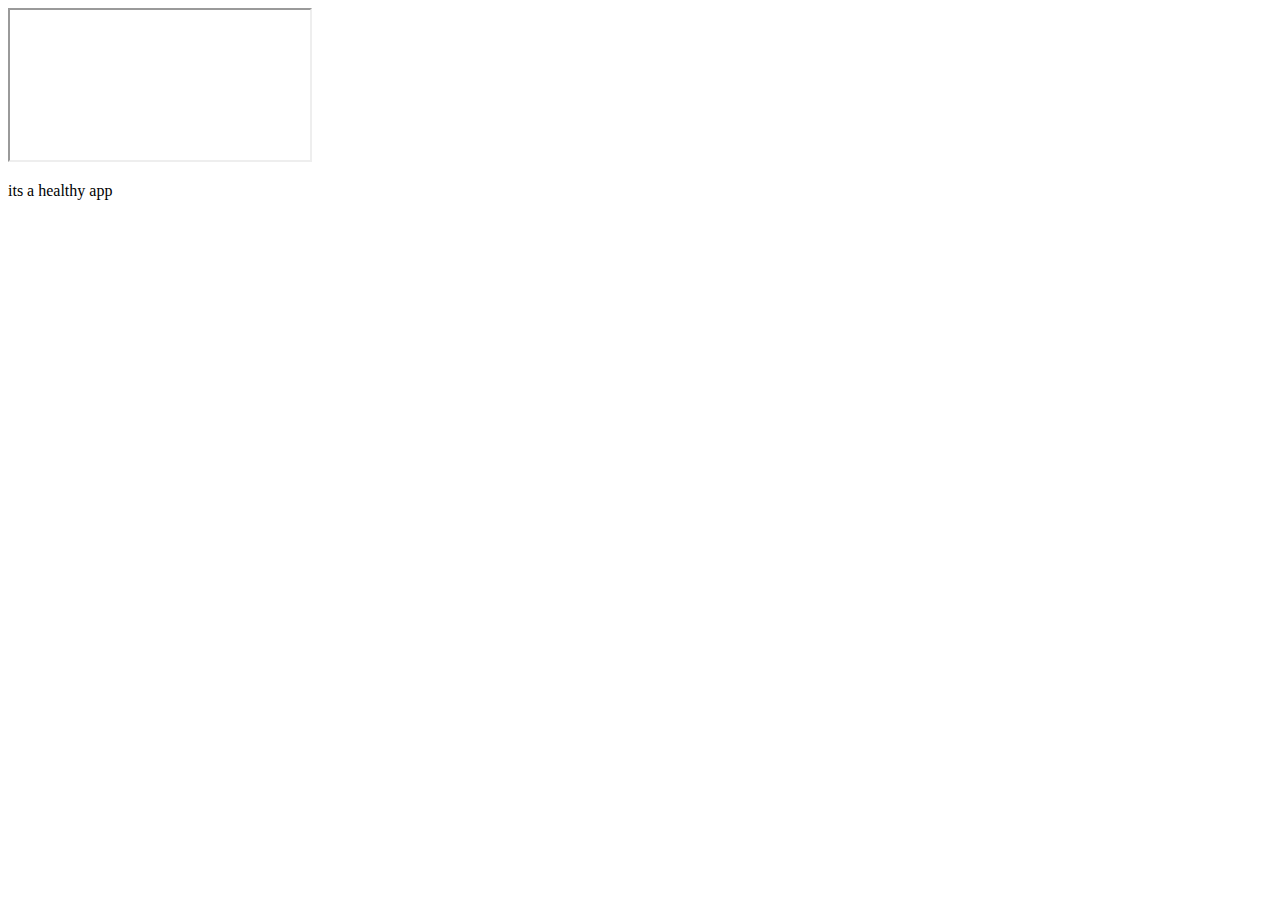
==== embedding.html @ 2e9e0e1c "Update embedding.html" ====
<!doctype html>
<html>

<head>
  <title>MEDISAVE</title>
  <meta charset="utf-8" name="viewport" content="width=device-width, initial-scale=1">
  <link href="css/frame.css" media="screen" rel="stylesheet" type="text/css" />
  <link href="css/controls.css" media="screen" rel="stylesheet" type="text/css" />
  <link href="css/custom.css" media="screen" rel="stylesheet" type="text/css" />
  <link href='https://fonts.googleapis.com/css?family=Open+Sans:400,700' rel='stylesheet' type='text/css'>
  <link href='https://fonts.googleapis.com/css?family=Open+Sans+Condensed:300,700' rel='stylesheet' type='text/css'>
  <link href="https://fonts.googleapis.com/css?family=Source+Sans+Pro:400,700" rel="stylesheet">
  <script src="https://ajax.googleapis.com/ajax/libs/jquery/3.3.1/jquery.min.js"></script>
  <script src="js/menu.js"></script>
  <style>
    .menu-embedding {
      color: rgb(255, 255, 255) !important;
      opacity: 1 !important;
      font-weight: 700 !important;
    }
  </style>
</head>

<body class="force-no-scroll">
  <div class="menu-container"></div>
  <div class="iframe-container">
    <iframe class="iframe" src="http://yenchiah.me/geo-heatmap/GeoHeatmap.html"></iframe>
  </div>
  <p> its a healthy app</p>
</body>
 

</html>
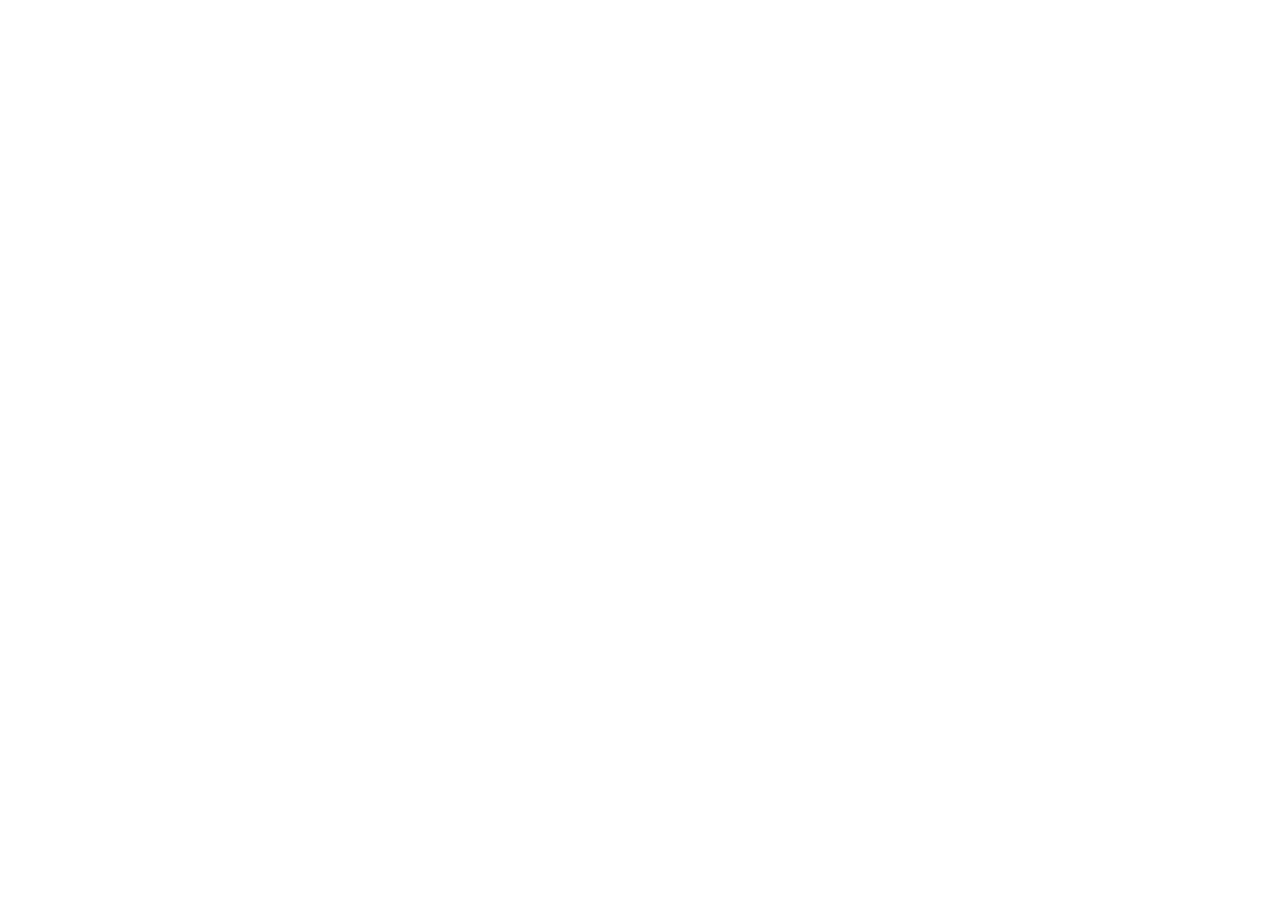
==== commit eef01359: "Update embedding.html" ====
--- a/embedding.html
+++ b/embedding.html
@@ -2,8 +2,9 @@
 <html>
 
 <head>
-  <title>MEDISAVE</title>
+  <title>STUART</title>
   <meta charset="utf-8" name="viewport" content="width=device-width, initial-scale=1">
+  <link href="https://use.fontawesome.com/releases/v5.2.0/css/all.css" media="screen" rel="stylesheet" type="text/css" />
   <link href="css/frame.css" media="screen" rel="stylesheet" type="text/css" />
   <link href="css/controls.css" media="screen" rel="stylesheet" type="text/css" />
   <link href="css/custom.css" media="screen" rel="stylesheet" type="text/css" />
@@ -24,10 +25,8 @@
 <body class="force-no-scroll">
   <div class="menu-container"></div>
   <div class="iframe-container">
-    <iframe class="iframe" src="http://yenchiah.me/geo-heatmap/GeoHeatmap.html"></iframe>
+    <iframe class="iframe" src="https://yenchiah.me/geo-heatmap/GeoHeatmap.html"></iframe>
   </div>
-  <p> its a healthy app</p>
 </body>
- 
 
 </html>
--- a/css/frame.css
+++ b/css/frame.css
@@ -0,0 +1,1575 @@
+
+html,
+body {
+  margin: 0;
+  padding: 0;
+  background-color: white;
+  font-family: 'Open Sans', Helvetica, Arial, sans-serif;
+  left: 0;
+  right: 0;
+  width: auto;
+}
+
+/* This is a hack for FireFox that the <b> tag does not work */
+strong,
+b {
+  font-weight: bold;
+}
+
+a {
+  outline: none;
+  cursor: pointer;
+}
+
+img {
+  -webkit-touch-callout: none;
+  -webkit-user-select: none;
+  -khtml-user-select: none;
+  -moz-user-select: none;
+  -ms-user-select: none;
+  user-select: none;
+}
+
+h1 {
+  font-size: 30px;
+  color: #333333;
+  margin: 30px 0 0 0;
+  padding: 0;
+  font-weight: bold;
+  font-family: 'Open Sans', Helvetica, Arial, sans-serif;
+}
+
+h2 {
+  font-size: 24px;
+  color: #333333;
+  margin: 30px 0 0 0;
+  padding: 0;
+  font-weight: bold;
+  font-family: 'Open Sans', Helvetica, Arial, sans-serif;
+}
+
+h3 {
+  font-size: 18px;
+  color: #333333;
+  margin: 10px 0 0 0;
+  padding: 0;
+  font-weight: bold;
+  font-family: 'Open Sans', Helvetica, Arial, sans-serif;
+}
+
+ul,
+ol {
+  margin: 10px 0 10px 0;
+}
+
+li ol,
+li ul {
+  margin: 0;
+}
+
+hr {
+  border: 0;
+  height: 1px;
+  background: rgb(220, 220, 220);
+  margin: 0 0 10px 0;
+}
+
+.menu-container {
+  z-index: 2;
+  position: relative;
+  width: 100%;
+  background-color: #333333;
+  min-width: 300px;
+  -webkit-touch-callout: none;
+  -webkit-user-select: none;
+  -khtml-user-select: none;
+  -moz-user-select: none;
+  -ms-user-select: none;
+  user-select: none;
+  box-shadow: 0 0px 4px rgb(0 0 0 / 32%), 0 0px 10px rgb(0 0 0 / 23%);
+}
+
+.menu {
+  position: relative;
+  margin: 0 auto;
+  max-width: 900px;
+}
+
+.menu .menu-table {
+  padding: 0px 10px;
+  width: 100%;
+  margin: 0;
+}
+
+.menu .menu-highlight {
+  color: rgb(255, 255, 255) !important;
+  opacity: 1 !important;
+  font-weight: 700 !important;
+}
+
+.menu .logo {
+  margin-left: 20px;
+}
+
+.menu .logo a {
+  color: rgba(255, 255, 255, 0.8);
+  font-family: 'Open Sans Condensed', Helvetica, Arial, sans-serif;
+  font-size: 30px;
+  text-decoration: none;
+  font-weight: 700;
+  flex: 1 auto;
+  padding: 10px 0;
+}
+
+.menu .logo a:hover {
+  cursor: pointer;
+}
+
+.menu .logo img {
+  margin: 0;
+  padding: 0;
+}
+
+.menu .menu-button {
+  width: 40px;
+  height: 40px;
+  display: none;
+  cursor: pointer;
+  margin-right: 20px;
+}
+
+.menu .menu-button img {
+  width: 30px;
+  height: 30px;
+}
+
+.menu .menu-items {
+  align-self: stretch;
+}
+
+.menu .menu-items>a,
+.menu .menu-items>div {
+  color: rgba(255, 255, 255, 0.8);
+  text-decoration: none;
+  font-weight: 400;
+  font-size: 18px;
+  flex: 1 auto;
+  transition: opacity 0.1s ease-in-out;
+  -moz-transition: opacity 0.1s ease-in-out;
+  -webkit-transition: opacity 0.1s ease-in-out;
+  font-family: 'Open Sans', Helvetica, Arial, sans-serif;
+  white-space: nowrap;
+  display: flex;
+  align-items: center;
+  height: 100%;
+}
+
+.menu .menu-items>a:not(:last-child),
+.menu .menu-items>div:not(:last-child) {
+  margin-right: 25px;
+}
+
+.menu .menu-items>a:hover,
+.menu .menu-items>div:hover {
+  color: rgb(255, 255, 255);
+  opacity: 1;
+  cursor: pointer;
+}
+
+.menu .menu-items .dropdown {
+  overflow: hidden;
+  cursor: pointer;
+}
+
+.menu .menu-items .dropdown .dropbtn {
+  font-family: inherit;
+  text-decoration: inherit;
+  color: inherit;
+  font-weight: inherit;
+  font-size: inherit;
+  transition: inherit;
+  -moz-transition: inherit;
+  -webkit-transition: inherit;
+  white-space: inherit;
+  display: flex;
+  align-items: center;
+  height: 100%;
+}
+
+.menu .menu-items .dropdown i {
+  color: #ffffff;
+  margin-left: 5px;
+}
+
+.menu .menu-items .dropdown .dropdown-content {
+  display: none;
+  position: absolute;
+  background-color: #f9f9f9;
+  min-width: 100px;
+  box-shadow: 0px 8px 16px 0px rgba(0, 0, 0, 0.2);
+  z-index: 1;
+  top: 100%;
+  border-top: 3px solid #848484;
+  border-bottom-left-radius: 2px;
+  border-bottom-right-radius: 2px;
+}
+
+.menu .menu-items .dropdown .dropdown-content a {
+  color: black;
+  padding: 10px 20px;
+  text-decoration: none;
+  display: block;
+  text-align: left;
+  font-size: 16px;
+}
+
+.menu .menu-items .dropdown .dropdown-content a:hover {
+  background-color: #ddd;
+  color: black;
+}
+
+.menu .menu-items .dropdown .dropdown-content a:last-child:hover {
+  border-bottom-left-radius: 2px;
+  border-bottom-right-radius: 2px;
+}
+
+.menu .menu-items .dropdown:hover .dropdown-content {
+  display: block;
+}
+
+.content-container {
+  z-index: 1;
+  position: relative;
+  width: 100%;
+  min-width: 300px;
+}
+
+.content {
+  position: relative;
+  margin: 0 auto;
+  font-size: 16px;
+  font-family: 'Source Sans Pro', Helvetica, Arial, sans-serif;
+  font-weight: 300;
+  line-height: 1.5;
+  max-width: 900px;
+  overflow-x: auto;
+}
+
+.content p a,
+.content ul a,
+.content ol a {
+  text-decoration: none;
+  color: #005cbf;
+}
+
+.content p a:hover,
+.content ul a:hover,
+.content ol a:hover {
+  text-decoration: underline;
+}
+
+.content-table {
+  padding: 40px 10px;
+  width: 100%;
+  margin: 0;
+}
+
+.banner {
+  position: relative;
+  font-size: 16px;
+  font-family: 'Source Sans Pro', Helvetica, Arial, sans-serif;
+  font-weight: 300;
+  line-height: 1.5;
+  overflow-x: auto;
+  /*background-color: #005cbf;*/
+  background-image: url("img/cybertree.webp");
+  display: flex;
+} 
+
+.banner::after {
+  content: '';
+  position: absolute;
+  left: 0;
+  right: 0;
+  bottom: 0;
+  height: 100px; /* Height of the transparent effect */
+  background: linear-gradient(to bottom, rgba(255,255,255,0), rgba(255,255,255,1));
+}
+
+.banner .banner-table {
+  padding: 0;
+  width: 100%;
+  margin: 0 auto;
+  align-self: flex-end;
+}
+
+.banner .banner-table a {
+  color: #a3cfff;
+  text-decoration: none;
+}
+
+.banner .banner-table a:hover {
+  text-decoration: underline;
+}
+
+.banner h1,
+.banner h2,
+.banner h3,
+.banner p,
+.banner span {
+  color: white;
+}
+
+.banner .flex-item {
+  max-width: 900px;
+  margin: 0px auto;
+  padding: 0 30px;
+}
+
+.flex-column {
+  display: flex;
+  flex-direction: column;
+  flex-wrap: wrap;
+  justify-content: flex-start;
+  align-items: stretch;
+  align-content: stretch;
+  box-sizing: border-box;
+}
+
+.flex-row-space-between {
+  display: flex;
+  flex-direction: row;
+  flex-wrap: wrap;
+  justify-content: space-between;
+  align-items: center;
+  align-content: stretch;
+  box-sizing: border-box;
+}
+
+.flex-row {
+  display: flex;
+  flex-direction: row;
+  flex-wrap: wrap;
+  justify-content: flex-start;
+  align-items: center;
+  align-content: stretch;
+  box-sizing: border-box;
+}
+
+.flex-row-center {
+  display: flex;
+  flex-direction: row;
+  flex-wrap: wrap;
+  justify-content: center;
+  align-items: center;
+  align-content: stretch;
+  box-sizing: border-box;
+}
+
+.flex-item-stretch {
+  flex: 1 auto;
+}
+
+.flex-item-stretch-2 {
+  flex: 1 auto;
+}
+
+.flex-item-stretch-3 {
+  flex: 1 auto;
+}
+
+.flex-item-stretch-4 {
+  flex: 1 auto;
+}
+
+.flex-item-stretch-5 {
+  flex: 1 auto;
+}
+
+.flex-item {
+  margin: 0 20px;
+}
+
+.left-align {
+  float: left;
+}
+
+.right-align {
+  float: right;
+}
+
+.full-width {
+  width: 100%;
+}
+
+.badge-text {
+  font-size: 30px;
+  font-weight: 700;
+}
+
+.text {
+  margin: 10px 0 10px 0;
+  padding: 0;
+}
+
+.text-large-margin {
+  margin: 15px 0 15px 0;
+  padding: 0;
+}
+
+.text-small-margin {
+  margin: 5px 0 5px 0;
+  padding: 0;
+}
+
+.text-no-margin {
+  margin: 0;
+  padding: 0;
+}
+
+.scrollable-image-container {
+  overflow: auto;
+  border: 1px solid #666666;
+  display: grid;
+  width: fit-content;
+  margin: 15px 0;
+}
+
+.scrollable-image-container.center {
+  margin-left: auto;
+  margin-right: auto;
+}
+
+.scrollable-image {
+  border-radius: 2px;
+  margin: 0;
+  overflow: auto;
+  -webkit-touch-callout: none;
+  -webkit-user-select: none;
+  -khtml-user-select: none;
+  -moz-user-select: none;
+  -ms-user-select: none;
+  user-select: none;
+  display: flex;
+}
+
+.scrollable-image.center {
+  margin-left: auto;
+  margin-right: auto;
+}
+
+.image {
+  border-radius: 2px;
+  width: 100%;
+  margin: 15px 0;
+  -webkit-touch-callout: none;
+  -webkit-user-select: none;
+  -khtml-user-select: none;
+  -moz-user-select: none;
+  -ms-user-select: none;
+  user-select: none;
+  display: flex;
+}
+
+.image.center {
+  align-self: center;
+}
+
+.image img,
+.image video {
+  width: 100%;
+  height: 100%;
+  box-sizing: border-box;
+  display: table-cell;
+  overflow: hidden;
+  border-radius: 2px;
+}
+
+.adaptive-image {
+  background-position: center;
+  background-repeat: no-repeat;
+  background-size: cover;
+}
+
+.image-wrap-text {
+  float: left;
+  margin: 5px 40px 25px 0;
+}
+
+.image-caption {
+  width: 100%;
+  text-align: center;
+  margin-top: -10px;
+  margin-bottom: 10px;
+}
+
+.max-width-400 {
+  max-width: 400px;
+}
+
+.max-width-140 {
+  max-width: 140px;
+}
+
+ol.publication {
+  display: flex;
+  flex-direction: column-reverse;
+  list-style: none;
+  margin: 7px 0 7px 0;
+  padding: 0;
+  flex-wrap: wrap;
+}
+
+ol.publication li {
+  display: flex;
+  align-items: baseline;
+  margin: 0;
+  padding: 0;
+}
+
+ol.publication li p:before {
+  line-height: 1;
+  margin-right: 5px;
+}
+
+ol.publication.C-list {
+  counter-reset: C-counter;
+}
+
+ol.publication.C-list li p {
+  counter-increment: C-counter;
+}
+
+ol.publication.C-list li p:before {
+  content: "[C" counter(C-counter)"]";
+}
+
+ol.publication.J-list {
+  counter-reset: J-counter;
+}
+
+ol.publication.J-list li p {
+  counter-increment: J-counter;
+}
+
+ol.publication.J-list li p:before {
+  content: "[J" counter(J-counter)"]";
+}
+
+ol.publication.T-list {
+  counter-reset: T-counter;
+}
+
+ol.publication.T-list li p {
+  counter-increment: T-counter;
+}
+
+ol.publication.T-list li p:before {
+  content: "[T" counter(T-counter)"]";
+}
+
+ol.publication.O-list {
+  counter-reset: O-counter;
+}
+
+ol.publication.O-list li p {
+  counter-increment: O-counter;
+}
+
+ol.publication.O-list li p:before {
+  content: "[O" counter(O-counter)"]";
+}
+
+ol.publication.P-list {
+  counter-reset: P-counter;
+}
+
+ol.publication.P-list li p {
+  counter-increment: P-counter;
+}
+
+ol.publication.P-list li p:before {
+  content: "[P" counter(P-counter)"]";
+}
+
+ol.publication.M-list {
+  counter-reset: M-counter;
+}
+
+ol.publication.M-list li p {
+  counter-increment: M-counter;
+}
+
+ol.publication.M-list li p:before {
+  content: "[M" counter(M-counter)"]";
+}
+
+ol.publication.F-list {
+  counter-reset: F-counter;
+}
+
+ol.publication.F-list li p {
+  counter-increment: F-counter;
+}
+
+ol.publication.F-list li p:before {
+  content: "[F" counter(F-counter)"]";
+}
+
+ol.publication.A-list {
+  counter-reset: A-counter;
+}
+
+ol.publication.A-list li p {
+  counter-increment: A-counter;
+}
+
+ol.publication.A-list li p:before {
+  content: "[A" counter(A-counter)"]";
+}
+
+ol.nested {
+  list-style: none;
+  counter-reset: item;
+}
+
+ol.nested>li:before {
+  counter-increment: item;
+  content: counters(item, ".") ". ";
+  padding-right: 0.6em;
+}
+
+.noselect {
+  -webkit-touch-callout: none;
+  -webkit-user-select: none;
+  -khtml-user-select: none;
+  -moz-user-select: none;
+  -ms-user-select: none;
+  user-select: none;
+}
+
+.center-align-content {
+  display: flex;
+  justify-content: center;
+  align-items: center;
+}
+
+.left-align-content {
+  display: flex;
+  justify-content: flex-start;
+  align-items: center;
+}
+
+.text-large {
+  font-size: 20px;
+}
+
+.text-small {
+  font-size: 12px;
+}
+
+.text-italic {
+  font-style: italic;
+}
+
+.text-justify {
+  text-align: justify;
+}
+
+.text-center {
+  text-align: center;
+}
+
+.iframe-container {
+  position: absolute;
+  top: 61px;
+  bottom: 0;
+  left: 0;
+  height: auto;
+  width: 100%;
+  min-width: 300px;
+}
+
+.iframe {
+  border: 0;
+  width: 100%;
+  height: 100%;
+}
+
+.iframe-in-body {
+  width: 100%;
+  height: 400px;
+  border: 1px solid #666666;
+  margin: 15px 0;
+}
+
+.iframe-in-tab {
+  width: 100%;
+  height: 400px;
+  border: 0;
+  margin: 0;
+  padding: 0;
+}
+
+.force-no-scroll {
+  overflow-y: hidden;
+}
+
+.force-scroll {
+  overflow-y: scroll;
+}
+
+.highlight-text {
+  font-weight: bold;
+}
+
+.custom-text-info,
+.custom-text-info p,
+.custom-text-info a {
+  color: #17a2b8;
+}
+
+.custom-text-info a:hover {
+  color: #007082;
+}
+
+.custom-text-primary,
+.custom-text-primary p,
+.custom-text-primary a {
+  color: #007bff;
+}
+
+.custom-text-primary a:hover {
+  color: #005cbf;
+}
+
+.custom-text-danger,
+.custom-text-danger p,
+.custom-text-danger a {
+  color: #dc3545;
+}
+
+.custom-text-danger a:hover {
+  color: #a71120;
+}
+
+.gallery {
+  display: flex;
+  flex-direction: row;
+  flex-wrap: wrap;
+  justify-content: flex-start;
+  align-items: center;
+  align-content: stretch;
+  box-sizing: border-box;
+  width: 100%;
+  padding: 0 5px;
+}
+
+.gallery>a.flex-column,
+.gallery>div.flex-column {
+  color: black;
+  text-decoration: none;
+  padding: 15px;
+  cursor: default;
+}
+
+.gallery>a.flex-column>img,
+.gallery>a.flex-column>video,
+.gallery>div.flex-column>img,
+.gallery>div.flex-column>video {
+  border-radius: 2px;
+  width: 100%;
+  background-image: url(../img/loading.gif);
+  background-repeat: no-repeat;
+  background-size: 30px 30px;
+  background-position: center;
+  min-height: 50px;
+}
+
+.gallery>a.flex-column>div,
+.gallery>div.flex-column>div,
+.gallery>a.flex-column>h3,
+.gallery>div.flex-column>h3 {
+  width: 100%;
+  text-align: center;
+}
+
+.masonry {
+  column-count: 2;
+  column-fill: balance;
+  column-gap: 0;
+  box-sizing: border-box;
+  width: 100%;
+  padding: 0 5px;
+  position: relative;
+}
+
+.masonry figure {
+  break-inside: avoid;
+  page-break-inside: avoid;
+  border: 0;
+  color: black;
+  text-decoration: none;
+  padding: 10px;
+  margin: 0;
+  cursor: default;
+  -webkit-touch-callout: none;
+  -webkit-user-select: none;
+  -khtml-user-select: none;
+  -moz-user-select: none;
+  -ms-user-select: none;
+  user-select: none;
+  border: 5px solid transparent;
+  position: relative;
+  box-sizing: border-box;
+  display: flex;
+  flex-direction: column;
+  flex-wrap: wrap;
+  justify-content: flex-start;
+  align-items: stretch;
+  align-content: stretch;
+}
+
+.masonry figure.selected {
+  border: 5px solid #007bff;
+  -moz-box-shadow: inset 0 0 4px 1px #6d6d6d;
+  -webkit-box-shadow: inset 0 0 4px 1px #6d6d6d;
+  box-shadow: inset 0 0 4px 1px #6d6d6d;
+}
+
+.masonry figure>img,
+.masonry figure>video {
+  width: 100%;
+  background-image: url(../img/loading.gif);
+  background-repeat: no-repeat;
+  background-size: 30px 30px;
+  background-position: center;
+  min-height: 50px;
+  display: block;
+  box-sizing: border-box;
+  position: relative;
+}
+
+.masonry figure>figcaption {
+  position: absolute;
+  bottom: max(min(2vw, 20px), 15px);
+  left: max(min(2vw, 20px), 15px);
+  right: max(min(2vw, 20px), 15px);
+  font-family: 'Oswald', Helvetica, Arial, sans-serif;
+  width: auto;
+  display: block;
+  box-sizing: border-box;
+  margin: 0;
+  padding: 0;
+  font-size: 25px;
+  font-size: max(min(6vw, 21px), 16px);
+  line-height: 1.3;
+  font-weight: bold;
+  color: #fff;
+  text-align: center;
+  background-color: transparent;
+  text-shadow: -1px 1px 0 #000, 1px 1px 0 #000, 1px -1px 0 #000, -1px -1px 0 #000;
+}
+
+.masonry figure>figcaption.text-only {
+  position: initial;
+  background-color: rgb(80, 80, 80);
+  padding: 20px 20px;
+  text-shadow: none;
+}
+
+.masonry figure>figcaption.text-bottom {
+  position: initial;
+  font-family: 'Source Sans Pro', Helvetica, Arial, sans-serif;
+  padding: 5px 5px;
+  text-shadow: none;
+  color: #000;
+  font-weight: normal;
+  font-size: 16px;
+}
+
+.masonry figure>div {
+  width: calc(100% - 20px);
+  display: block;
+  box-sizing: border-box;
+  position: absolute;
+  line-height: 2;
+  top: 10px;
+  left: 10px;
+  font-family: 'Source Sans Pro', Helvetica, Arial, sans-serif;
+  font-size: 14px;
+  background-color: rgba(255, 255, 255, 0.5);
+  color: #000;
+  text-align: center;
+  padding: 0;
+  height: 30px;
+  margin: 0;
+}
+
+.masonry figure>div>a {
+  cursor: alias;
+  font-family: 'Source Sans Pro', Helvetica, Arial, sans-serif;
+  font-size: 14px;
+  color: #000;
+  text-decoration: underline;
+}
+
+.custom-table-container {
+  display: grid;
+  width: fit-content;
+  width: -moz-fit-content;
+  margin: 15px 0;
+}
+
+.custom-table-container.center {
+  margin-left: auto;
+  margin-right: auto;
+}
+
+.custom-table {
+  display: block;
+  overflow-x: auto;
+  border: 1px solid #666666;
+  border-collapse: collapse;
+  border-spacing: 0;
+  empty-cells: show;
+  margin: 0;
+  padding: 0;
+}
+
+.custom-table thead {
+  text-align: left;
+  border-bottom: 1px solid #666666;
+}
+
+.custom-table tfoot {
+  border-top: 1px solid #666666;
+}
+
+.custom-table tr.bg-color-gray {
+  background-color: #dadada;
+}
+
+.custom-table tr.bg-color-light-gray {
+  background-color: #efefef;
+}
+
+.custom-table td,
+.custom-table th {
+  padding: 5px 10px;
+}
+
+.custom-survey p.custom-answer-survey {
+  font-family: 'Source Sans Pro', Helvetica, Arial, sans-serif;
+  box-sizing: border-box;
+  padding: 5px 10px;
+  margin-top: 15px;
+  margin-bottom: 0;
+  margin-right: 0;
+  margin-left: 0;
+  background: rgb(255, 255, 255);
+  border: 1px solid #7d7d7d;
+  font-size: 18px;
+  outline: none;
+  border-radius: 0;
+  width: 100%;
+  white-space: pre-wrap;
+  word-wrap: break-word;
+  overflow-y: visible;
+  overflow-x: hidden;
+  min-height: 40px;
+  word-break: break-word;
+  hyphens: auto;
+}
+
+.custom-survey input.custom-textbox-survey,
+.custom-survey textarea.custom-textbox-survey {
+  font-family: 'Source Sans Pro', Helvetica, Arial, sans-serif;
+  box-sizing: border-box;
+  padding: 5px 10px;
+  background: rgb(255, 255, 255);
+  border: 1px solid #7d7d7d;
+  font-size: 18px;
+  outline: none;
+  border-radius: 0;
+  resize: none;
+  width: 100%;
+  white-space: pre-wrap;
+  word-wrap: break-word;
+  overflow-y: visible;
+  overflow-x: hidden;
+  min-height: 130px;
+}
+
+.custom-survey input[readonly].custom-textbox-survey,
+.custom-survey textarea[readonly].custom-textbox-survey {
+  cursor: default;
+  background: rgb(230, 230, 230);
+}
+
+.custom-survey .custom-radio-group-survey {
+  column-count: 1;
+  column-fill: balance;
+  column-gap: 0;
+}
+
+.custom-survey .custom-radio-group-survey.image-only {
+  column-count: 2;
+  column-fill: balance;
+  column-gap: 0;
+}
+
+.custom-survey .custom-radio-group-survey div {
+  display: flex;
+  position: relative;
+  width: 100%;
+  break-inside: avoid;
+}
+
+.custom-survey .custom-radio-group-survey label>img {
+  width: calc(100% - 5px);
+  margin-top: 5px;
+  margin-bottom: 10px;
+  border-radius: 51%;
+  box-shadow: 0 0px 4px rgba(0, 0, 0, 0.32), 0 0px 10px rgba(0, 0, 0, 0.23);
+}
+
+.custom-survey .custom-radio-group-survey input[type="radio"]+label,
+.custom-survey .custom-radio-group-survey input[type="checkbox"]+label {
+  position: relative;
+  padding: 10px 10px 10px 48px;
+  cursor: pointer;
+  font-size: 16px;
+  line-height: 1.8;
+  display: grid;
+  color: black;
+  border: 0;
+  font-family: 'Source Sans Pro', Helvetica, Arial, sans-serif;
+  -webkit-touch-callout: none;
+  -webkit-user-select: none;
+  -khtml-user-select: none;
+  -moz-user-select: none;
+  -ms-user-select: none;
+  user-select: none;
+  width: 100%;
+}
+
+.custom-survey .custom-radio-group-survey.image-only input[type="radio"]+label,
+.custom-survey .custom-radio-group-survey.image-only input[type="checkbox"]+label {
+  padding: 10px;
+}
+
+.custom-survey .custom-radio-group-survey input[type="radio"]+label>figure,
+.custom-survey .custom-radio-group-survey input[type="checkbox"]+label>figure {
+  break-inside: avoid;
+  page-break-inside: avoid;
+  border: 0;
+  color: black;
+  text-decoration: none;
+  padding: 0;
+  margin: 0 auto;
+  cursor: pointer;
+  -webkit-touch-callout: none;
+  -webkit-user-select: none;
+  -khtml-user-select: none;
+  -moz-user-select: none;
+  -ms-user-select: none;
+  user-select: none;
+  position: relative;
+  box-sizing: border-box;
+  display: flex;
+  flex-direction: column;
+  flex-wrap: wrap;
+  justify-content: flex-start;
+  align-items: stretch;
+  align-content: stretch;
+  width: 100%;
+}
+
+.custom-survey .custom-radio-group-survey input[type="radio"]+label>figure>img,
+.custom-survey .custom-radio-group-survey input[type="radio"]+label>figure>video,
+.custom-survey .custom-radio-group-survey input[type="checkbox"]+label>figure>img,
+.custom-survey .custom-radio-group-survey input[type="checkbox"]+label>figure>video {
+  width: 100%;
+  background-image: url(../img/loading.gif);
+  background-repeat: no-repeat;
+  background-size: 30px 30px;
+  background-position: center;
+  min-height: 50px;
+  display: block;
+  box-sizing: border-box;
+  position: relative;
+}
+
+.custom-survey .custom-radio-group-survey input[type="radio"]+label>figure>figcaption,
+.custom-survey .custom-radio-group-survey input[type="checkbox"]+label>figure>figcaption {
+  position: absolute;
+  bottom: max(min(2vw, 10px), 5px);
+  left: max(min(2vw, 10px), 5px);
+  right: max(min(2vw, 10px), 5px);
+  font-family: 'Oswald', Helvetica, Arial, sans-serif;
+  width: auto;
+  display: block;
+  box-sizing: border-box;
+  margin: 0;
+  padding: 0;
+  font-size: 25px;
+  font-size: max(min(4.5vw, 20px), 16px);
+  line-height: 1.3;
+  font-weight: bold;
+  color: #fff;
+  text-align: center;
+  background-color: transparent;
+  text-shadow: -1px 1px 0 #000, 1px 1px 0 #000, 1px -1px 0 #000, -1px -1px 0 #000;
+}
+
+.custom-survey .custom-radio-group-survey input[type="radio"]+label>figure>figcaption.text-only,
+.custom-survey .custom-radio-group-survey input[type="checkbox"]+label>figure>figcaption.text-only {
+  position: initial;
+  background-color: rgb(80, 80, 80);
+  padding: 25px 25px;
+  text-shadow: none;
+}
+
+.custom-survey .custom-radio-group-survey input[type="radio"]+label>figure>div,
+.custom-survey .custom-radio-group-survey input[type="checkbox"]+label>figure>div {
+  width: 100%;
+  display: block;
+  box-sizing: border-box;
+  position: absolute;
+  line-height: 2;
+  font-family: 'Source Sans Pro', Helvetica, Arial, sans-serif;
+  font-size: 14px;
+  background-color: rgba(255, 255, 255, 0.5);
+  color: #000;
+  text-align: center;
+  padding: 0;
+  height: 30px;
+  margin: 0;
+}
+
+.custom-survey .custom-radio-group-survey input[type="radio"]+label>figure>div>a,
+.custom-survey .custom-radio-group-survey input[type="checkbox"]+label>figure>div>a {
+  cursor: alias;
+  font-family: 'Source Sans Pro', Helvetica, Arial, sans-serif;
+  font-size: 14px;
+  color: #000;
+  text-decoration: underline;
+}
+
+.custom-survey .custom-radio-group-survey input[type="radio"]:not(:disabled):hover,
+.custom-survey .custom-radio-group-survey input[type="checkbox"]:not(:disabled):hover {
+  color: #333333;
+  background-color: #eeeeee;
+}
+
+.custom-survey .custom-radio-group-survey input[type="radio"]:disabled,
+.custom-survey .custom-radio-group-survey input[type="checkbox"]:disabled {
+  opacity: 0.4;
+}
+
+.custom-survey .custom-radio-group-survey input[type="radio"],
+.custom-survey .custom-radio-group-survey input[type="checkbox"] {
+  padding: 0;
+  text-align: center;
+  outline: none;
+  cursor: pointer;
+  box-shadow: none;
+  transition: background-color 0.1s, box-shadow 0.1s;
+  text-decoration: none;
+  box-sizing: border-box;
+  background-color: white;
+  border: 0;
+  border-spacing: 0;
+  display: inline-block;
+  -webkit-touch-callout: none;
+  -webkit-user-select: none;
+  -khtml-user-select: none;
+  -moz-user-select: none;
+  -ms-user-select: none;
+  user-select: none;
+  position: absolute;
+  left: -9999px;
+}
+
+.custom-survey .custom-radio-group-survey input[type="radio"]:checked+label,
+.custom-survey .custom-radio-group-survey input[type="checkbox"]:checked+label {
+  color: white;
+  background-color: #007bff;
+}
+
+.custom-survey .custom-radio-group-survey input[type="radio"]+label:before,
+.custom-survey .custom-radio-group-survey input[type="checkbox"]+label:before {
+  content: '';
+  position: absolute;
+  left: 14px;
+  top: 14px;
+  width: 20px;
+  height: 20px;
+  border: 1px solid #aaa;
+  background: #fff;
+  z-index: 1;
+}
+
+.custom-survey .custom-radio-group-survey input[type="radio"]+label:before {
+  border-radius: 100%;
+}
+
+.custom-survey .custom-radio-group-survey input[type="checkbox"]+label:before {
+  border-radius: 2px;
+}
+
+.custom-survey .custom-radio-group-survey input[type="radio"]+label:after,
+.custom-survey .custom-radio-group-survey input[type="checkbox"]+label:after {
+  content: '';
+  width: 14px;
+  height: 14px;
+  background: #005cbf;
+  position: absolute;
+  top: 18px;
+  left: 18px;
+  -webkit-transition: all 0.1s ease;
+  transition: all 0.1s ease;
+  z-index: 1;
+}
+
+.custom-survey .custom-radio-group-survey input[type="radio"]+label:after {
+  border-radius: 100%;
+}
+
+.custom-survey .custom-radio-group-survey input[type="checkbox"]+label:after {
+  border-radius: 2px;
+}
+
+.custom-survey .custom-radio-group-survey input[type="radio"]:not(:checked)+label:after,
+.custom-survey .custom-radio-group-survey input[type="checkbox"]:not(:checked)+label:after {
+  opacity: 0;
+  -webkit-transform: scale(0);
+  transform: scale(0);
+}
+
+.custom-survey .custom-radio-group-survey input[type="radio"]:checked+label:after,
+.custom-survey .custom-radio-group-survey input[type="checkbox"]:checked+label:after {
+  opacity: 1;
+  -webkit-transform: scale(1);
+  transform: scale(1);
+}
+
+.custom-survey {
+  padding: 25px;
+  background-color: #e7e7e7;
+  border: 1px solid #2f2f2f;
+  border-radius: 0;
+  display: flex;
+  flex-direction: column;
+  flex-wrap: nowrap;
+}
+
+.custom-survey .text {
+  margin-top: 0;
+  margin-bottom: 0;
+  color: black;
+}
+
+.custom-survey h3 {
+  margin-top: 0;
+}
+
+.custom-survey .custom-textbox-survey {
+  color: black;
+}
+
+.custom-survey textarea.custom-textbox-survey::-webkit-input-placeholder {
+  /* Edge */
+  color: #a8a8a8;
+}
+
+.custom-survey textarea.custom-textbox-survey:-ms-input-placeholder {
+  /* Internet Explorer */
+  color: #a8a8a8;
+}
+
+.custom-survey textarea.custom-textbox-survey::placeholder {
+  color: #a8a8a8;
+}
+
+.custom-survey.answer-mode {
+  background-color: #afafaf;
+  border: 1px solid #5d5d5d;
+}
+
+.custom-survey.answer-mode .custom-radio-group-survey input[type="radio"]+label,
+.custom-survey.answer-mode .custom-radio-group-survey input[type="checkbox"]+label {
+  border: 3px solid #afafaf;
+}
+
+.custom-survey.answer-mode .custom-radio-group-survey input[type="radio"]:not(.highlight)+label,
+.custom-survey.answer-mode .custom-radio-group-survey input[type="checkbox"]:not(.highlight):checked+label {
+  color: black;
+  background-color: #afafaf;
+}
+
+.custom-survey.answer-mode .custom-radio-group-survey input[type="radio"].highlight+label,
+.custom-survey.answer-mode .custom-radio-group-survey input[type="checkbox"].highlight+label {
+  box-shadow: 0px 0px 0px 5px white inset;
+  background-color: #007bff;
+  color: white;
+}
+
+.custom-survey.answer-mode .custom-textbox-survey {
+  color: #636363;
+}
+
+.custom-survey.answer-mode .custom-textbox-survey:disabled {
+  background: #dddddd;
+}
+
+.no-top-margin {
+  margin-top: 0;
+}
+
+.no-bottom-margin {
+  margin-bottom: 0;
+}
+
+.break-long-url {
+  /* These are technically the same, but use both */
+  overflow-wrap: break-word;
+  word-wrap: break-word;
+
+  -ms-word-break: break-all;
+  /* This is the dangerous one in WebKit, as it breaks things wherever */
+  word-break: break-all;
+  /* Instead use this non-standard one: */
+  word-break: break-word;
+
+  /* Adds a hyphen where the word breaks, if supported (No Blink) */
+  -ms-hyphens: auto;
+  -moz-hyphens: auto;
+  -webkit-hyphens: auto;
+  hyphens: auto;
+}
+
+.graph-title {
+  font-size: 20px;
+  margin-bottom: 0;
+  margin-top: 15px;
+}
+
+.add-top-margin {
+  margin-top: 15px;
+}
+
+.add-top-margin-small {
+  margin-top: 5px;
+}
+
+.add-top-margin-large {
+  margin-top: 30px;
+}
+
+.add-bottom-margin {
+  margin-bottom: 15px;
+}
+
+.add-bottom-margin-small {
+  margin-bottom: 5px;
+}
+
+.add-bottom-margin-large {
+  margin-bottom: 30px;
+}
+
+@media screen and (min-width: 900px) {
+  .flex-item-stretch {
+    flex: 1;
+  }
+
+  .flex-item-stretch-2 {
+    flex: 2;
+  }
+
+  .flex-item-stretch-3 {
+    flex: 3;
+  }
+
+  .flex-item-stretch-4 {
+    flex: 4;
+  }
+
+  .flex-item-stretch-5 {
+    flex: 5;
+  }
+}
+
+@media screen and (max-width: 750px) {
+  .logo {
+    -webkit-tap-highlight-color: transparent;
+  }
+
+  .menu .menu-button {
+    display: flex;
+    flex-direction: row;
+    flex-wrap: wrap;
+    justify-content: flex-end;
+    align-items: center;
+    align-content: stretch;
+    box-sizing: border-box;
+    -webkit-tap-highlight-color: transparent;
+  }
+
+  .menu .menu-button:focus {
+    pointer-events: none;
+  }
+
+  .menu .menu-button:focus+.menu-items {
+    display: block;
+  }
+
+  .menu .menu-button:focus+.menu-items>a,
+  .menu .menu-button:focus+.menu-items>div {
+    display: block;
+  }
+
+  .menu .menu-items {
+    display: none;
+    width: 100%;
+    margin-bottom: 10px;
+    align-self: baseline;
+  }
+
+  .menu .menu-items:hover {
+    display: block;
+  }
+
+  .menu .menu-items>a:not(:last-child),
+  .menu .menu-items>div:not(:last-child) {
+    margin-right: 0;
+  }
+
+  .menu .menu-items>a,
+  .menu .menu-items>div {
+    display: block;
+    width: 100%;
+    padding: 10px 0;
+    border-top: 1px solid rgba(255, 255, 255, 0.5);
+  }
+
+  .menu .menu-items .dropdown {
+    padding-bottom: 0;
+  }
+
+  .menu .menu-items .dropdown .dropdown-content {
+    margin-top: 10px;
+    position: relative;
+    display: block;
+    background-color: inherit;
+    color: inherit;
+    box-shadow: none;
+    border-top: 0;
+  }
+
+  .menu .menu-items .dropdown .dropdown-content a {
+    border-top: 1px solid rgba(255, 255, 255, 0.5);
+    color: rgba(255, 255, 255, 0.8);
+    padding: 12px 20px;
+    text-decoration: none;
+    display: block;
+    text-align: left;
+  }
+
+  .menu .menu-items .dropdown .dropdown-content a::before {
+    content: "";
+    display: inline-block;
+    width: 0.5em;
+    height: 0.5em;
+    margin-right: 0.5em;
+    margin-top: 0.25em;
+    border-left: 1px solid;
+    border-bottom: 1px solid;
+    vertical-align: top;
+    opacity: 0.5;
+  }
+
+  .menu .menu-items .dropdown .dropdown-content a:hover {
+    background-color: inherit;
+    color: inherit;
+  }
+
+  .menu .menu-items .dropdown .dropbtn {
+    margin-top: 0;
+    display: block;
+    width: 100%;
+    text-align: left;
+  }
+
+  .image-wrap-text {
+    max-width: 100%;
+    margin-bottom: 20px;
+    margin-right: 0;
+  }
+}
+
+@media screen and (min-width: 900px) {
+  .masonry {
+    column-count: 3;
+  }
+
+  .custom-survey .custom-radio-group-survey.image-only {
+    column-count: 2;
+  }
+
+  .gallery>a.flex-column,
+  .gallery>div.flex-column {
+    flex: 1 0 25%;
+    max-width: 25%;
+  }
+}
+
+@media screen and (min-width: 700px) and (max-width: 900px) {
+  .masonry {
+    column-count: 3;
+  }
+
+  .custom-survey .custom-radio-group-survey.image-only {
+    column-count: 2;
+  }
+
+  .gallery>a.flex-column,
+  .gallery>div.flex-column {
+    flex: 1 0 33.3%;
+    max-width: 33.3%;
+  }
+}
+
+@media screen and (min-width: 500px) and (max-width: 700px) {
+  .masonry {
+    column-count: 2;
+  }
+
+  .custom-survey .custom-radio-group-survey.image-only {
+    column-count: 1;
+  }
+
+  .gallery>a.flex-column,
+  .gallery>div.flex-column {
+    flex: 1 0 50%;
+    max-width: 50%;
+  }
+}
+
+@media screen and (max-width: 500px) {
+  .masonry {
+    column-count: 1;
+  }
+
+  .custom-survey .custom-radio-group-survey.image-only {
+    column-count: 1;
+  }
+
+  .gallery>a.flex-column,
+  .gallery>div.flex-column {
+    flex: 1 0 100%;
+    max-width: 100%;
+  }
+}